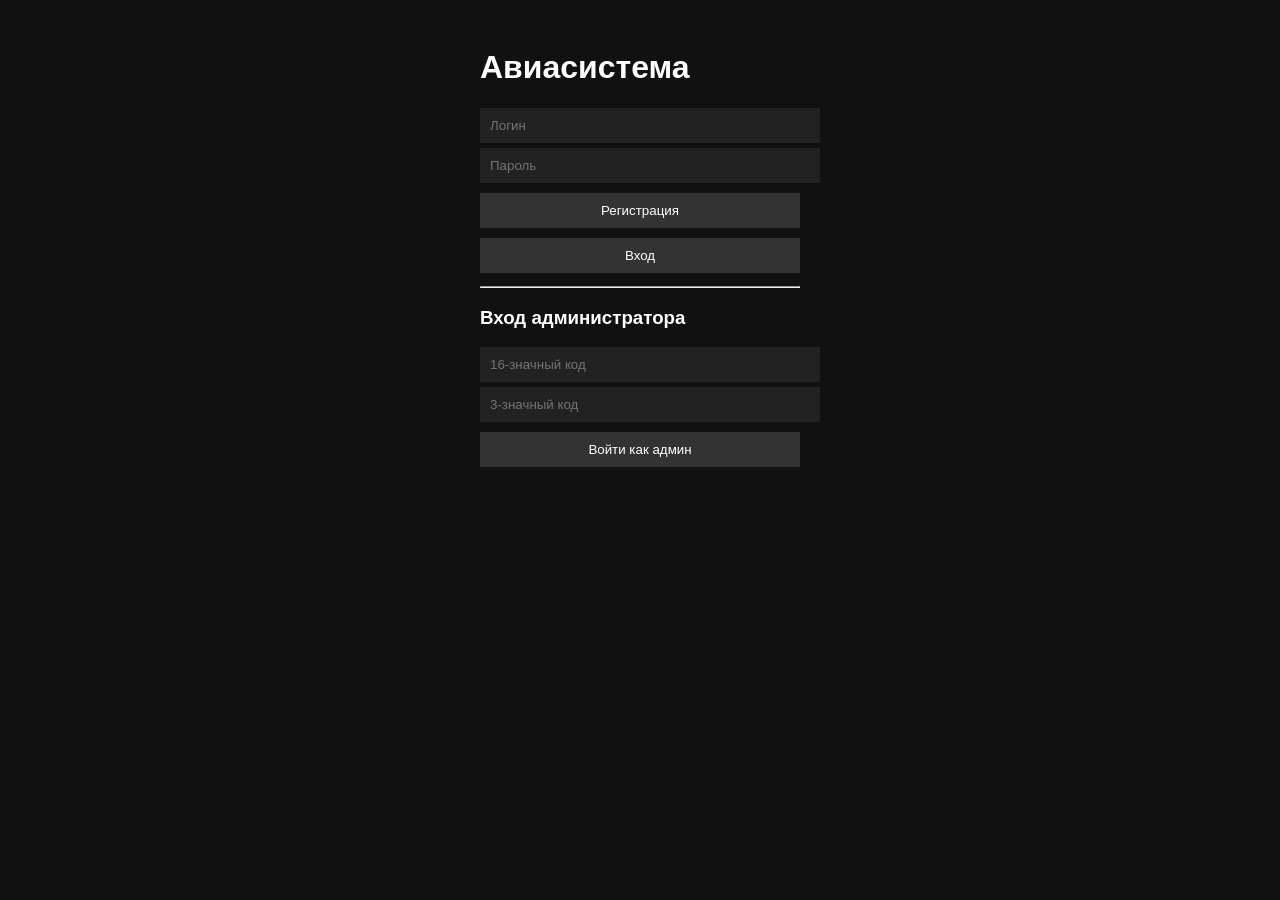
==== index.html @ f27ac81a "Add files via upload" ====
<!DOCTYPE html>
<html lang="ru">
<head>
<meta charset="UTF-8">
<title>Login</title>
<link rel="stylesheet" href="css/style.css">
</head>
<body>

<div class="container">
    <h1>Авиасистема</h1>

    <input id="login" placeholder="Логин">
    <input id="password" type="password" placeholder="Пароль">

    <button onclick="register()">Регистрация</button>
    <button onclick="loginUser()">Вход</button>

    <hr>

    <h3>Вход администратора</h3>
    <input id="code16" placeholder="16-значный код">
    <input id="code3" placeholder="3-значный код">

    <button onclick="loginAdmin()">Войти как админ</button>
</div>

<script src="js/firebase.js"></script>
<script src="js/auth.js"></script>
</body>
</html>
---- css/style.css ----
body {
    background: #111;
    color: white;
    font-family: Arial;
}

.container {
    width: 320px;
    margin: auto;
    padding: 20px;
}

input {
    display: block;
    width: 100%;
    margin: 5px 0;
    padding: 10px;
    background: #222;
    color: white;
    border: none;
}

button {
    width: 100%;
    padding: 10px;
    margin: 5px 0;
    background: #333;
    color: white;
    border: none;
    cursor: pointer;
}

.card {
    background: #222;
    padding: 10px;
    margin: 10px 0;
}
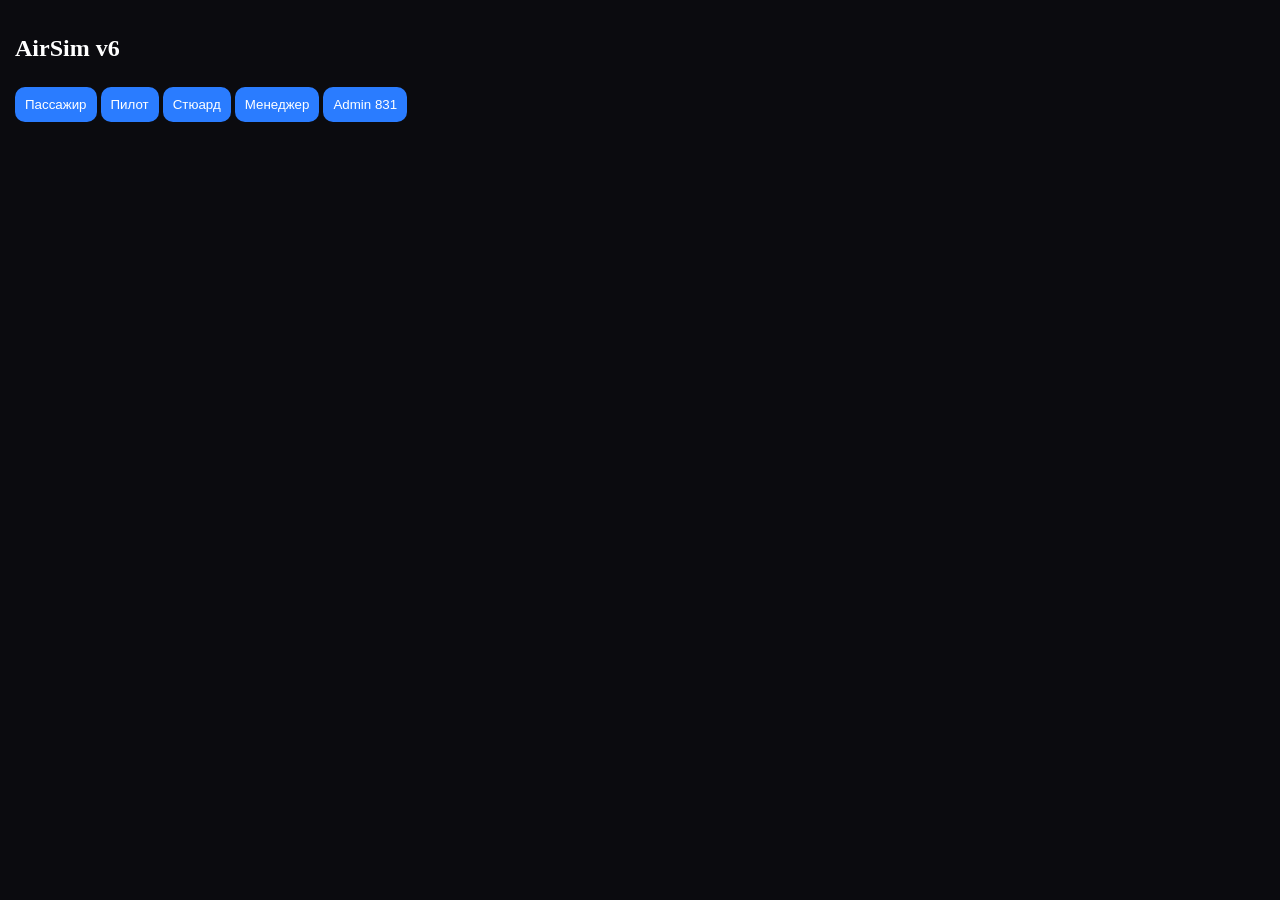
==== commit 6a9087d1: "Create index.html" ====
--- a/index.html
+++ b/index.html
@@ -1,31 +1,332 @@
-<!DOCTYPE html>
-<html lang="ru">
-<head>
-<meta charset="UTF-8">
-<title>Login</title>
-<link rel="stylesheet" href="css/style.css">
-</head>
-<body>
-
-<div class="container">
-    <h1>Авиасистема</h1>
-
-    <input id="login" placeholder="Логин">
-    <input id="password" type="password" placeholder="Пароль">
-
-    <button onclick="register()">Регистрация</button>
-    <button onclick="loginUser()">Вход</button>
-
-    <hr>
-
-    <h3>Вход администратора</h3>
-    <input id="code16" placeholder="16-значный код">
-    <input id="code3" placeholder="3-значный код">
-
-    <button onclick="loginAdmin()">Войти как админ</button>
-</div>
-
-<script src="js/firebase.js"></script>
-<script src="js/auth.js"></script>
-</body>
-</html>+<!DOCTYPE html>
+<html>
+<head>
+<meta charset="UTF-8">
+<meta name="viewport" content="width=device-width, initial-scale=1.0">
+<title>AirSim v6</title>
+
+<style>
+body{margin:0;background:#0b0b0f;color:white;font-family:-apple-system}
+.screen{display:none;padding:15px}
+.active{display:block}
+
+.wallet{
+ background:linear-gradient(180deg,#2a7cff,#0044aa);
+ border-radius:25px;padding:15px;margin-bottom:10px;
+ transition:0.4s;
+}
+
+.card{background:#14141f;padding:12px;border-radius:15px;margin:8px 0}
+
+button{padding:10px;border:none;border-radius:10px;background:#2a7cff;color:white;margin-top:5px}
+input,select{width:100%;padding:10px;border-radius:10px;border:none;margin-top:5px}
+
+.seat{width:28px;height:28px;display:inline-block;margin:3px;background:#333;text-align:center;line-height:28px;border-radius:6px}
+.sel{background:#2a7cff}
+.confirmed{background:red}
+.phantom{background:#777}
+
+.progress{height:6px;background:#222;border-radius:10px;overflow:hidden}
+.bar{height:6px;background:#4da3ff;width:0%}
+
+.toast{
+ position:fixed;bottom:20px;left:50%;
+ transform:translateX(-50%);
+ background:#222;padding:10px;border-radius:10px;display:none
+}
+</style>
+</head>
+
+<body>
+
+<div id="toast" class="toast"></div>
+
+<div id="menu" class="screen active">
+<h2>AirSim v6</h2>
+<button onclick="show('login')">Пассажир</button>
+<button onclick="enter('pilot')">Пилот</button>
+<button onclick="enter('steward')">Стюард</button>
+<button onclick="enter('manager')">Менеджер</button>
+<button onclick="admin()">Admin 831</button>
+</div>
+
+<div id="login" class="screen">
+<input id="l"><input id="p" type="password">
+<button onclick="login()">Войти</button>
+<button onclick="reg()">Регистрация</button>
+</div>
+
+<div id="user" class="screen">
+<div id="wallet" class="wallet"></div>
+<button onclick="openBuy()">Купить билет</button>
+<div id="tickets"></div>
+</div>
+
+<div id="buy" class="screen">
+<div id="seats"></div>
+
+<input id="adults" placeholder="Взрослые" value="1">
+<input id="children" placeholder="Дети" value="0">
+
+<select id="cls">
+<option value="eco">Economy</option>
+<option value="prem">Premium</option>
+<option value="vip">VIP</option>
+</select>
+
+<input id="meal" placeholder="Блюдо (premium/vip)">
+<button onclick="buy()">Купить</button>
+</div>
+
+<div id="pilot" class="screen">
+<h3 id="flightStatus"></h3>
+
+<button onclick="nextStatus()">Следующий статус</button>
+<button onclick="toggleTurb()">Турбулентность</button>
+
+<button onclick="startConfirm()">Руление → Подтверждение</button>
+
+<div id="pilotSeats"></div>
+<button onclick="applyConfirm()">Далее</button>
+
+<button onclick="addProg()">+прогресс</button>
+<div class="progress"><div id="bar" class="bar"></div></div>
+
+<canvas id="map" width="300" height="100"></canvas>
+<div id="flightInfo"></div>
+</div>
+
+<script type="module">
+
+import { initializeApp } from "https://www.gstatic.com/firebasejs/10.12.2/firebase-app.js";
+import { getFirestore, collection, addDoc, onSnapshot, updateDoc, doc } from "https://www.gstatic.com/firebasejs/10.12.2/firebase-firestore.js";
+
+const app = initializeApp({
+ apiKey:"AlzaSyDfCJ5ojorbuk_904gVxDb6SSSvjyPmBcc",
+ authDomain:"airsim-88c0f.firebaseapp.com",
+ projectId:"airsim-88c0f"
+});
+const db = getFirestore(app);
+
+// ===== STATE =====
+let user=null;
+let tickets=[];
+let progress=0;
+let turb=false;
+let confirmSeats=[];
+let lang="ru";
+let statusIndex=0;
+
+// ===== STATUSES =====
+const statuses = [
+ ["Ожидает","Waiting"],
+ ["Регистрация","Check-in"],
+ ["Загрузка","Boarding"],
+ ["Финальная посадка","Final Call"],
+ ["Руление","Taxi"],
+ ["Взлет","Takeoff"],
+ ["Круиз","Cruise"],
+ ["Посадка","Landing"],
+ ["Руление ПП","Taxi After Landing"],
+ ["Разгрузка","Unloading"],
+ ["Отдыхает","Idle"]
+];
+
+// переключение языка каждые 2 минуты
+setInterval(()=>{
+ lang = lang==="ru" ? "en" : "ru";
+ updateStatusUI();
+},120000);
+
+function updateStatusUI(){
+ flightStatus.innerText = statuses[statusIndex][lang==="ru"?0:1];
+}
+
+// ===== REALTIME =====
+onSnapshot(collection(db,"tickets"),snap=>{
+ tickets = snap.docs.map(d=>({id:d.id,...d.data()}));
+ renderTickets();
+});
+
+// ===== NAV =====
+window.show=s=>{
+ document.querySelectorAll(".screen").forEach(x=>x.classList.remove("active"));
+ document.getElementById(s).classList.add("active");
+}
+window.enter=r=>show(r);
+window.admin=()=>{ if(prompt("код")=="831") show("pilot") }
+
+// ===== AUTH =====
+window.reg=async()=>{
+ await addDoc(collection(db,"users"),{login:l.value,pass:p.value,balance:1000,miles:0});
+ alert("ok");
+}
+window.login=async()=>{
+ onSnapshot(collection(db,"users"),snap=>{
+  snap.forEach(d=>{
+   let x=d.data();
+   if(x.login==l.value && x.pass==p.value) user={id:d.id,...x};
+  });
+  if(user){show("user");renderUser();}
+ });
+}
+
+// ===== USER =====
+function renderUser(){
+ wallet.innerText = "Баланс: "+user.balance;
+}
+
+window.openBuy=()=>{
+ show("buy");
+ renderSeats();
+}
+
+function renderSeats(){
+ seats.innerHTML="";
+ for(let i=1;i<=30;i++){
+  let s=document.createElement("div");
+  s.className="seat";
+  s.innerText=i;
+  s.onclick=()=>s.classList.toggle("sel");
+  seats.appendChild(s);
+ }
+}
+
+// ===== BUY =====
+window.buy=async()=>{
+ let sel=[...document.querySelectorAll(".sel")].map(x=>x.innerText);
+
+ let pass=[];
+ let names=["Alex","Emma","Max","Leo","Lily"];
+
+ for(let i=0;i<+adults.value;i++){
+  pass.push({seat:sel[i],phantom:false,name:names[Math.random()*names.length|0]});
+ }
+ for(let i=0;i<+children.value;i++){
+  pass.push({seat:sel[i+1],phantom:true,name:names[Math.random()*names.length|0]});
+ }
+
+ await addDoc(collection(db,"tickets"),{
+  user:user?.id||"guest",
+  passengers:pass,
+  mealStatus:"created",
+  price:100
+ });
+
+ show("user");
+}
+
+// ===== RENDER TICKETS =====
+function renderTickets(){
+ ticketsDiv.innerHTML="";
+ tickets.forEach(t=>{
+  let d=document.createElement("div");
+  d.className="wallet";
+  d.innerHTML=`
+   ${t.passengers.map(p=>p.name+"("+p.seat+")").join("<br>")}
+   <br>Еда: ${t.mealStatus}
+  `;
+  tickets.appendChild(d);
+ });
+}
+
+// ===== CONFIRM MODE =====
+window.startConfirm=()=>{
+ renderPilotSeats();
+}
+
+function renderPilotSeats(){
+ pilotSeats.innerHTML="";
+ tickets.forEach(t=>{
+  t.passengers.forEach(p=>{
+   let el=document.createElement("div");
+   el.className="seat";
+
+   if(p.phantom){
+     el.classList.add("phantom");
+   }else{
+     el.onclick=()=>{
+       el.classList.toggle("confirmed");
+       if(el.classList.contains("confirmed")){
+         confirmSeats.push(p.seat);
+       }else{
+         confirmSeats=confirmSeats.filter(x=>x!==p.seat);
+       }
+     }
+   }
+
+   el.innerText=p.seat;
+   pilotSeats.appendChild(el);
+  });
+}
+
+window.applyConfirm=async()=>{
+ tickets.forEach(async t=>{
+  let penalty=0;
+
+  t.passengers.forEach(p=>{
+   if(p.phantom) return;
+
+   if(confirmSeats.includes(p.seat)){
+     p.status="ok";
+   }else{
+     p.status="no_show";
+     penalty+=30;
+   }
+  });
+
+  await updateDoc(doc(db,"tickets",t.id),{
+    passengers:t.passengers,
+    penalty
+  });
+ });
+
+ toast("Подтверждено");
+}
+
+// ===== FLIGHT =====
+window.nextStatus=()=>{
+ statusIndex=(statusIndex+1)%statuses.length;
+ updateStatusUI();
+}
+
+window.toggleTurb=()=>{
+ turb=!turb;
+ beep();
+}
+
+function beep(){
+ let ctx=new AudioContext();
+ let o=ctx.createOscillator();
+ o.connect(ctx.destination);
+ o.start();
+ o.stop(ctx.currentTime+0.2);
+}
+
+window.addProg=()=>{
+ progress+=10;
+ bar.style.width=progress+"%";
+ drawMap();
+}
+
+function drawMap(){
+ let c=map.getContext("2d");
+ c.clearRect(0,0,300,100);
+ c.beginPath();
+ c.moveTo(10,50);
+ c.lineTo(290,50);
+ c.stroke();
+ c.fillRect(10+progress*2.8,45,10,10);
+}
+
+function toast(t){
+ let el=document.getElementById("toast");
+ el.innerText=t;
+ el.style.display="block";
+ setTimeout(()=>el.style.display="none",2000);
+}
+
+</script>
+
+</body>
+</html>
